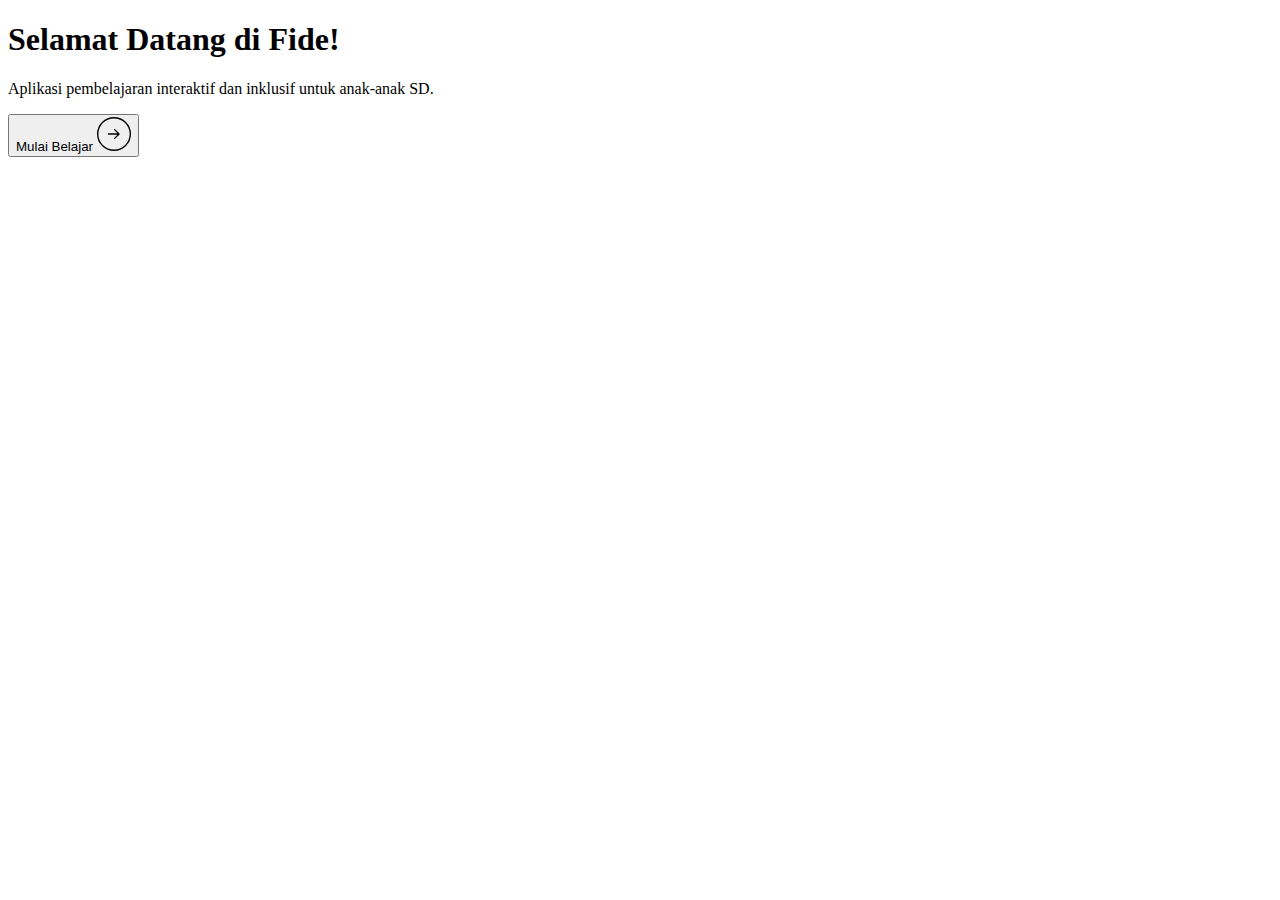
==== index.html @ 96dd0d6b "Update index.html" ====
<!DOCTYPE html>
<html lang="id">
<head>
  <meta charset="UTF-8">
  <meta name="viewport" content="width=device-width, initial-scale=1.0">
  <title>Fide - Aplikasi Pembelajaran Interaktif</title>
  <link href="/imk0=-v1/assets/bootstrap-5.3.3-dist/css/bootstrap.min.css" rel="stylesheet">
  <link rel="stylesheet" href="/imk-v1/styles/home.css">
  <link rel="preconnect" href="https://fonts.googleapis.com">
  <link rel="preconnect" href="https://fonts.gstatic.com" crossorigin>
  <link href="https://fonts.googleapis.com/css2?family=Poppins:wght@400;500;700&display=swap" rel="stylesheet">
  <link rel="manifest" href="manifest.json">
  <meta name="theme-color" content="#a855f7">
</head>
<body>
  <div class="d-flex flex-column justify-content-center align-items-center vh-100">
    <div class="text-center mb-4">
      <h1 class="display-4 fw-bold">Selamat Datang di Fide!</h1>
      <p class="lead">Aplikasi pembelajaran interaktif dan inklusif untuk anak-anak SD.</p>
    </div>
    <a href="/imk-v1/pages/menu.html" class="button-link">
      <button class="mulai-belajar" aria-label="Mulai belajar dengan Fide">
        <span>Mulai Belajar</span>
        <svg width="34" height="34" viewBox="0 0 74 74" fill="none" xmlns="http://www.w3.org/2000/svg">
          <circle cx="37" cy="37" r="35.5" stroke="black" stroke-width="3"></circle>
          <path d="M25 35.5C24.1716 35.5 23.5 36.1716 23.5 37C23.5 37.8284 24.1716 38.5 25 38.5V35.5ZM49.0607 38.0607C49.6464 37.4749 49.6464 36.5251 49.0607 35.9393L39.5147 26.3934C38.9289 25.8076 37.9792 25.8076 37.3934 26.3934C36.8076 26.9792 36.8076 27.9289 37.3934 28.5147L45.8787 37L37.3934 45.4853C36.8076 46.0711 36.8076 47.0208 37.3934 47.6066C37.9792 48.1924 38.9289 48.1924 39.5147 47.6066L49.0607 38.0607ZM25 38.5L48 38.5V35.5L25 35.5V38.5Z" fill="black"></path>
        </svg>
      </button>
    </a>
  </div>
</body>
  <script>
    if ('serviceWorker' in navigator) {
      window.addEventListener('load', () => {
        navigator.serviceWorker.register('/service-worker.js')
          .then((registration) => {
            console.log('Service Worker registered successfully:', registration);
          })
          .catch((error) => {
            console.error('Service Worker registration failed:', error);
          });
      });
    }
  </script>
</body>
</html>
</html>
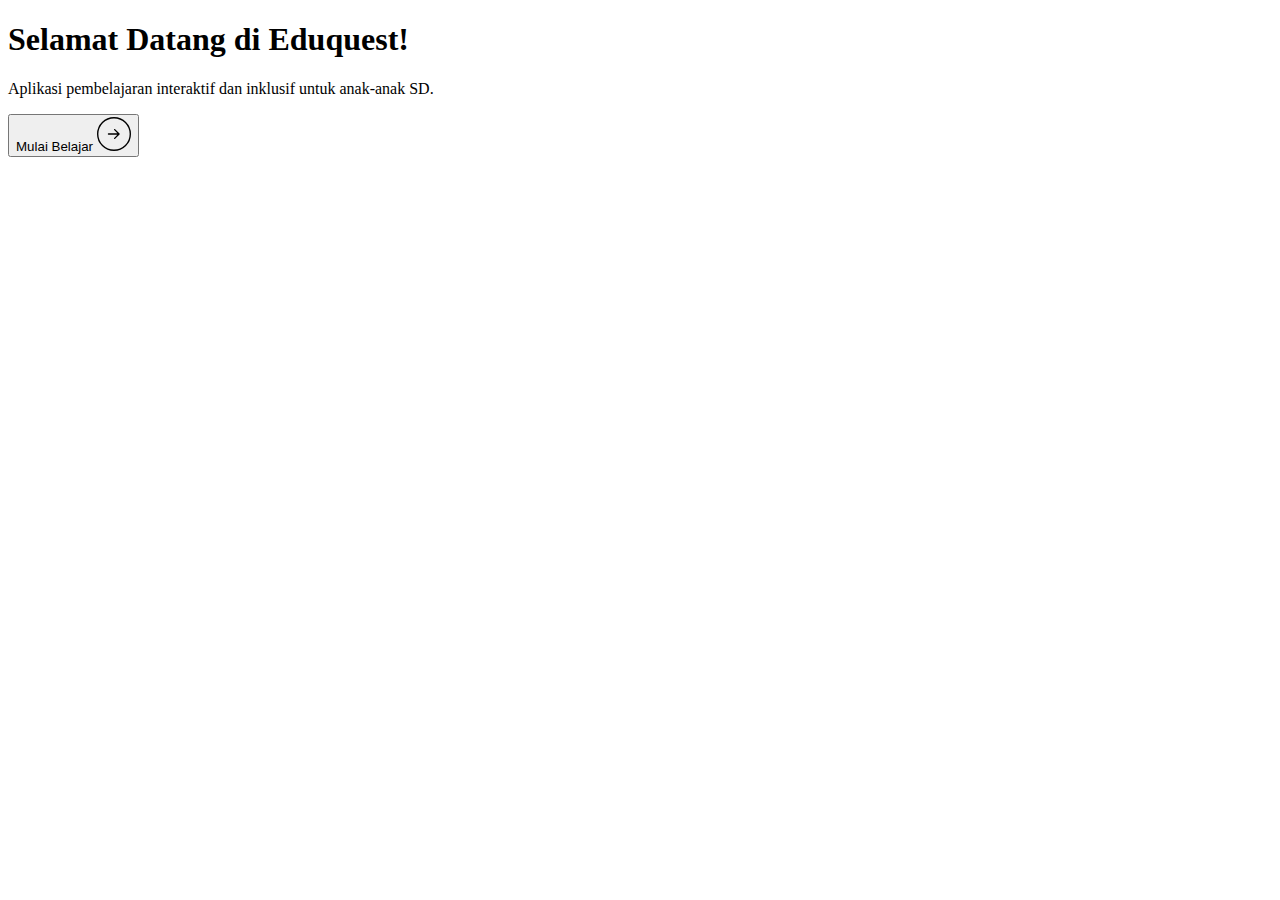
==== commit 21ff27bf: "Update index.html" ====
--- a/index.html
+++ b/index.html
@@ -4,18 +4,19 @@
   <meta charset="UTF-8">
   <meta name="viewport" content="width=device-width, initial-scale=1.0">
   <title>Fide - Aplikasi Pembelajaran Interaktif</title>
-  <link href="/imk0=-v1/assets/bootstrap-5.3.3-dist/css/bootstrap.min.css" rel="stylesheet">
+  <link href="/imk-v1/assets/bootstrap-5.3.3-dist/css/bootstrap.min.css" rel="stylesheet">
   <link rel="stylesheet" href="/imk-v1/styles/home.css">
   <link rel="preconnect" href="https://fonts.googleapis.com">
   <link rel="preconnect" href="https://fonts.gstatic.com" crossorigin>
   <link href="https://fonts.googleapis.com/css2?family=Poppins:wght@400;500;700&display=swap" rel="stylesheet">
+  <link rel="shortcut icon" href="#">
   <link rel="manifest" href="manifest.json">
-  <meta name="theme-color" content="#a855f7">
+  <meta name="theme-color" content="#FFFFFF">
 </head>
 <body>
   <div class="d-flex flex-column justify-content-center align-items-center vh-100">
     <div class="text-center mb-4">
-      <h1 class="display-4 fw-bold">Selamat Datang di Fide!</h1>
+      <h1 class="display-4 fw-bold">Selamat Datang di Eduquest!</h1>
       <p class="lead">Aplikasi pembelajaran interaktif dan inklusif untuk anak-anak SD.</p>
     </div>
     <a href="/imk-v1/pages/menu.html" class="button-link">
@@ -32,7 +33,7 @@
   <script>
     if ('serviceWorker' in navigator) {
       window.addEventListener('load', () => {
-        navigator.serviceWorker.register('/service-worker.js')
+        navigator.serviceWorker.register('/imk-v1/service-worker.js')
           .then((registration) => {
             console.log('Service Worker registered successfully:', registration);
           })
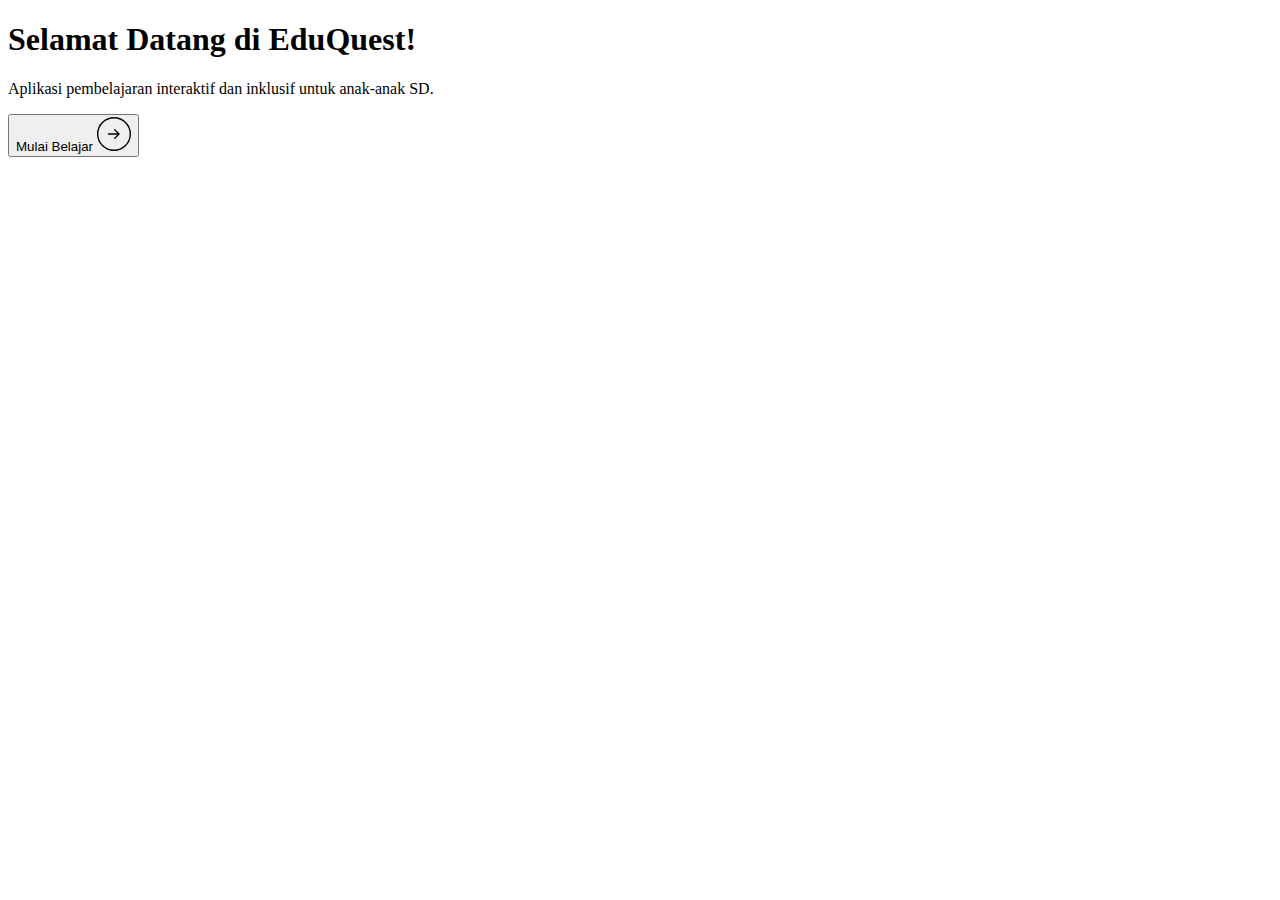
==== commit 32cc9e11: "Add files via upload" ====
--- a/index.html
+++ b/index.html
@@ -3,7 +3,7 @@
 <head>
   <meta charset="UTF-8">
   <meta name="viewport" content="width=device-width, initial-scale=1.0">
-  <title>Fide - Aplikasi Pembelajaran Interaktif</title>
+  <title>Home</title>
   <link href="/imk-v1/assets/bootstrap-5.3.3-dist/css/bootstrap.min.css" rel="stylesheet">
   <link rel="stylesheet" href="/imk-v1/styles/home.css">
   <link rel="preconnect" href="https://fonts.googleapis.com">
@@ -16,7 +16,7 @@
 <body>
   <div class="d-flex flex-column justify-content-center align-items-center vh-100">
     <div class="text-center mb-4">
-      <h1 class="display-4 fw-bold">Selamat Datang di Eduquest!</h1>
+      <h1 class="display-4 fw-bold">Selamat Datang di EduQuest!</h1>
       <p class="lead">Aplikasi pembelajaran interaktif dan inklusif untuk anak-anak SD.</p>
     </div>
     <a href="/imk-v1/pages/menu.html" class="button-link">
